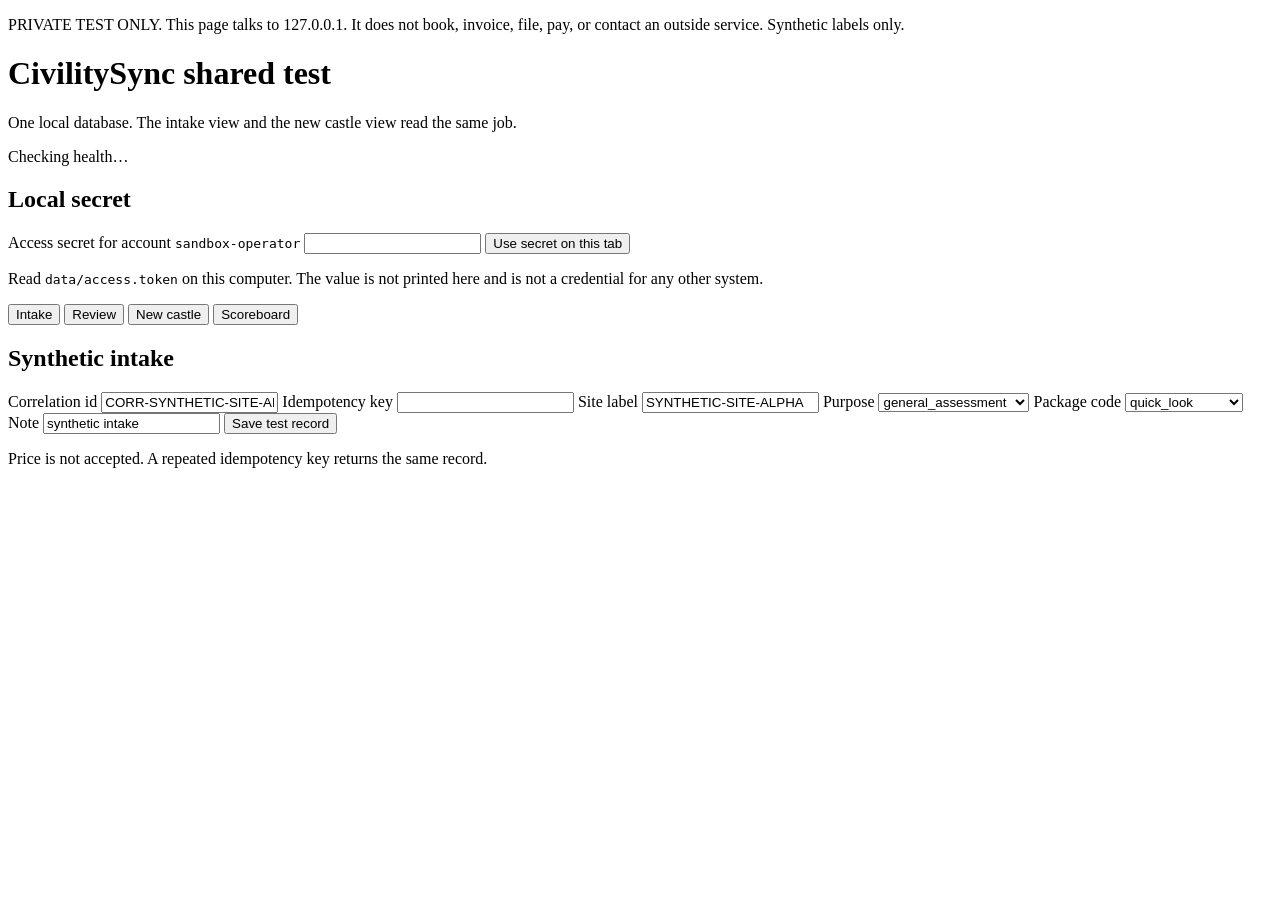
==== private-test-sandbox/static/index.html @ a1725f62 "feat: add private loopback sandbox for one synthetic job CivilitySync and the new castle view share " ====
<!DOCTYPE html>
<html lang="en">
<head>
  <meta charset="utf-8">
  <meta name="viewport" content="width=device-width, initial-scale=1">
  <title>Private test sandbox</title>
  <link rel="stylesheet" href="/app.css">
</head>
<body>
  <p class="banner">PRIVATE TEST ONLY. This page talks to 127.0.0.1. It does not book, invoice, file, pay, or contact an outside service. Synthetic labels only.</p>
  <header>
    <div>
      <h1>CivilitySync <span>shared test</span></h1>
      <p class="sub">One local database. The intake view and the new castle view read the same job.</p>
    </div>
    <p id="health">Checking health…</p>
  </header>

  <section id="gate" class="panel">
    <h2>Local secret</h2>
    <label for="token">Access secret for account <code>sandbox-operator</code></label>
    <input id="token" type="password" autocomplete="off" spellcheck="false">
    <button id="unlock" type="button">Use secret on this tab</button>
    <p class="hint">Read <code>data/access.token</code> on this computer. The value is not printed here and is not a credential for any other system.</p>
    <p id="auth-msg" role="status"></p>
  </section>

  <nav>
    <button type="button" data-tab="intake" class="on">Intake</button>
    <button type="button" data-tab="review">Review</button>
    <button type="button" data-tab="castle">New castle</button>
    <button type="button" data-tab="score">Scoreboard</button>
  </nav>

  <section id="intake" class="panel tab">
    <h2>Synthetic intake</h2>
    <form id="intake-form">
      <label>Correlation id <input name="correlation_id" value="CORR-SYNTHETIC-SITE-ALPHA" required></label>
      <label>Idempotency key <input name="idempotency_key" required></label>
      <label>Site label <input name="site_label" value="SYNTHETIC-SITE-ALPHA" required></label>
      <label>Purpose
        <select name="purpose">
          <option value="general_assessment">general_assessment</option>
          <option value="storm_documentation">storm_documentation</option>
        </select>
      </label>
      <label>Package code
        <select name="package_code">
          <option value="quick_look">quick_look</option>
          <option value="full_assessment">full_assessment</option>
          <option value="seasonal_plan">seasonal_plan</option>
        </select>
      </label>
      <label>Note <input name="note" value="synthetic intake"></label>
      <button type="submit">Save test record</button>
    </form>
    <p class="hint">Price is not accepted. A repeated idempotency key returns the same record.</p>
    <pre id="intake-out"></pre>
  </section>

  <section id="review" class="panel tab" hidden>
    <h2>Review</h2>
    <button id="reload" type="button">Reload from the shared store</button>
    <div id="records"></div>
    <pre id="readback"></pre>
  </section>

  <section id="castle" class="panel tab" hidden>
    <h2>New castle prototype</h2>
    <p class="banner dark">NEW-MINIMAL-PROTOTYPE-NOT-ORIGINAL. The original executable was not located. This drawing is not the Nov 6 sketch. Nonempty proof is not completion.</p>
    <canvas id="yard" width="720" height="320"></canvas>
    <p id="shared-job">Shared job: not loaded</p>
    <p id="green-count">Green segments: not loaded</p>
    <p id="preserved-counts">Preserved counts: not loaded</p>
    <p class="hint">A mark reading B is a preserved Built label. It is not a green wall and it is not a software build.</p>
    <div class="rule">
      <h3>Display rule preview</h3>
      <p class="hint">This preview does not change the 19 rows.</p>
      <label>Preserved status
        <select id="rule-status">
          <option>Built</option>
          <option>In progress</option>
          <option>Not started</option>
        </select>
      </label>
      <label>Verdict
        <select id="rule-verdict">
          <option>UNVERIFIED</option>
          <option>EXPLICIT_FAIL</option>
          <option>EXPLICIT_PASS</option>
          <option>UNKNOWN</option>
        </select>
      </label>
      <label><input id="rule-proof" type="checkbox" checked> Proof URL present</label>
      <button id="rule-go" type="button">Preview wall color</button>
      <p id="rule-out"></p>
    </div>
    <div id="board"></div>
  </section>

  <section id="score" class="panel tab" hidden>
    <h2>Scoreboard</h2>
    <p id="points-state">Points: not loaded</p>
    <p class="hint">Points do not grant access, move money, or turn a compliance wall green.</p>
    <button id="evidence" type="button">Append uninitialized evidence for the shared job</button>
    <pre id="score-out"></pre>
  </section>
  <script src="/app.js"></script>
</body>
</html>
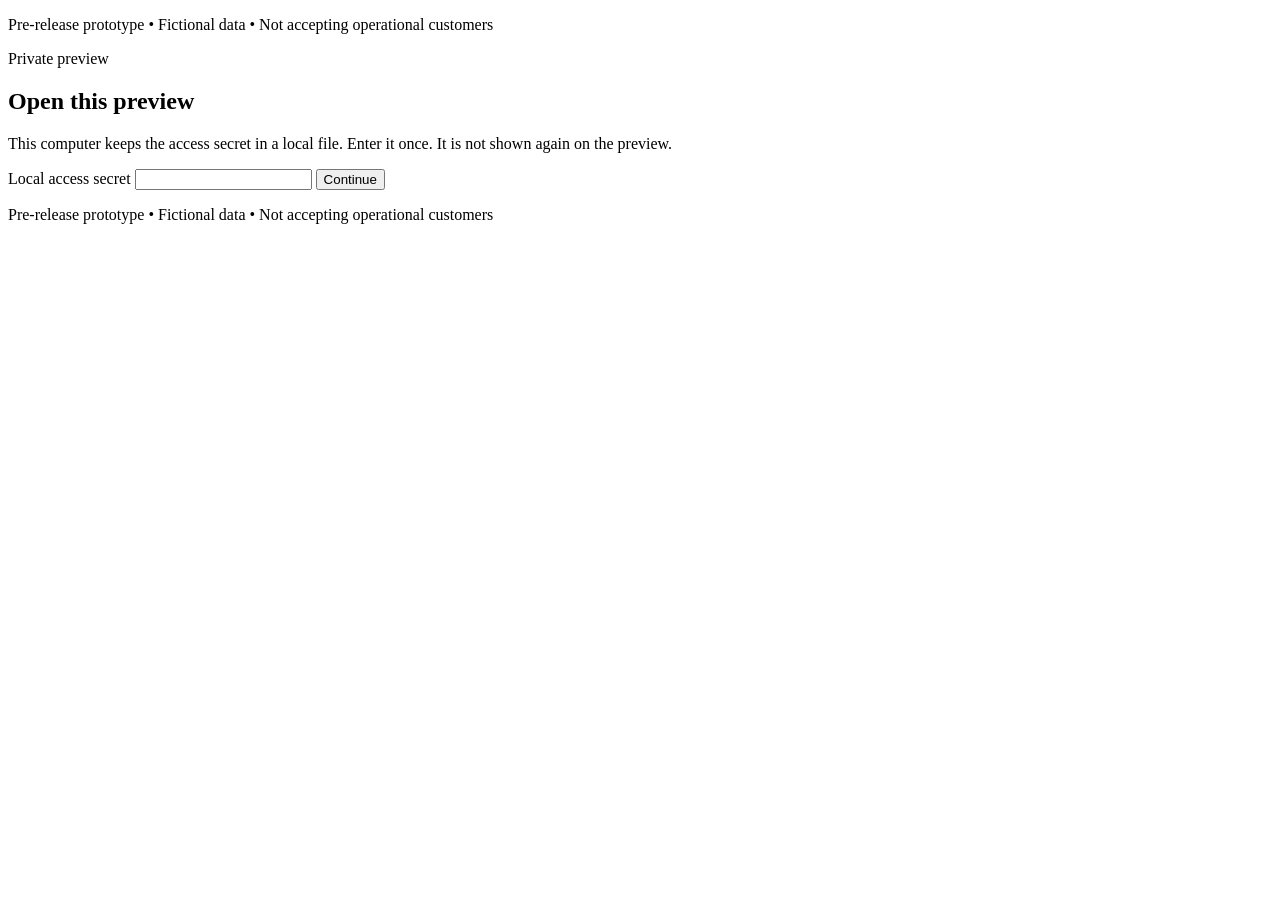
==== commit eac56c18: "feat: polish the fictional preview and stage hosted guest access The client page now walks one ficti" ====
--- a/private-test-sandbox/static/index.html
+++ b/private-test-sandbox/static/index.html
@@ -3,108 +3,93 @@
 <head>
   <meta charset="utf-8">
   <meta name="viewport" content="width=device-width, initial-scale=1">
-  <title>Private test sandbox</title>
+  <title>CivilitySync preview</title>
   <link rel="stylesheet" href="/app.css">
 </head>
 <body>
-  <p class="banner">PRIVATE TEST ONLY. This page talks to 127.0.0.1. It does not book, invoice, file, pay, or contact an outside service. Synthetic labels only.</p>
-  <header>
-    <div>
-      <h1>CivilitySync <span>shared test</span></h1>
-      <p class="sub">One local database. The intake view and the new castle view read the same job.</p>
+  <p id="disclaimer" class="disclaimer">Pre-release prototype • Fictional data • Not accepting operational customers</p>
+
+  <section id="gate" class="gate">
+    <div class="sheet narrow">
+      <p class="eyebrow">Private preview</p>
+      <h1>Open this preview</h1>
+      <p class="lede">This computer keeps the access secret in a local file. Enter it once. It is not shown again on the preview.</p>
+      <label for="token">Local access secret</label>
+      <input id="token" type="password" autocomplete="off" spellcheck="false">
+      <button id="unlock" type="button">Continue</button>
+      <p id="auth-msg" class="hint" role="status"></p>
     </div>
-    <p id="health">Checking health…</p>
-  </header>
-
-  <section id="gate" class="panel">
-    <h2>Local secret</h2>
-    <label for="token">Access secret for account <code>sandbox-operator</code></label>
-    <input id="token" type="password" autocomplete="off" spellcheck="false">
-    <button id="unlock" type="button">Use secret on this tab</button>
-    <p class="hint">Read <code>data/access.token</code> on this computer. The value is not printed here and is not a credential for any other system.</p>
-    <p id="auth-msg" role="status"></p>
   </section>
 
-  <nav>
-    <button type="button" data-tab="intake" class="on">Intake</button>
-    <button type="button" data-tab="review">Review</button>
-    <button type="button" data-tab="castle">New castle</button>
-    <button type="button" data-tab="score">Scoreboard</button>
-  </nav>
+  <main id="client" class="sheet" hidden>
+    <p id="chapter" class="chapter">Create a fictional job</p>
+    <header class="mast">
+      <p class="eyebrow">CivilitySync</p>
+      <h1>A fictional job, saved on this computer</h1>
+      <p class="lede">This preview shows one made-up job moving from creation to a closed test. It does not accept customers.</p>
+    </header>
 
-  <section id="intake" class="panel tab">
-    <h2>Synthetic intake</h2>
-    <form id="intake-form">
-      <label>Correlation id <input name="correlation_id" value="CORR-SYNTHETIC-SITE-ALPHA" required></label>
-      <label>Idempotency key <input name="idempotency_key" required></label>
-      <label>Site label <input name="site_label" value="SYNTHETIC-SITE-ALPHA" required></label>
-      <label>Purpose
-        <select name="purpose">
-          <option value="general_assessment">general_assessment</option>
-          <option value="storm_documentation">storm_documentation</option>
+    <section class="card" id="create-card" aria-labelledby="create-heading">
+      <h2 id="create-heading">Fictional job</h2>
+      <form id="create-form">
+        <label for="job-name">Job name</label>
+        <input id="job-name" value="DEMO-JOB-001" readonly>
+        <label for="purpose">What the sample represents</label>
+        <select id="purpose">
+          <option value="general_assessment">A sample property look</option>
+          <option value="storm_documentation">A sample storm record</option>
         </select>
-      </label>
-      <label>Package code
-        <select name="package_code">
-          <option value="quick_look">quick_look</option>
-          <option value="full_assessment">full_assessment</option>
-          <option value="seasonal_plan">seasonal_plan</option>
+        <label for="package">Sample scope</label>
+        <select id="package">
+          <option value="quick_look">Short look</option>
+          <option value="full_assessment">Fuller sample</option>
+          <option value="seasonal_plan">Repeat sample</option>
         </select>
-      </label>
-      <label>Note <input name="note" value="synthetic intake"></label>
-      <button type="submit">Save test record</button>
-    </form>
-    <p class="hint">Price is not accepted. A repeated idempotency key returns the same record.</p>
-    <pre id="intake-out"></pre>
-  </section>
+        <p class="hint">These scope names are sample labels. They are not a price list.</p>
+        <button id="create-job" type="submit">Save fictional job</button>
+      </form>
+    </section>
 
-  <section id="review" class="panel tab" hidden>
-    <h2>Review</h2>
-    <button id="reload" type="button">Reload from the shared store</button>
-    <div id="records"></div>
-    <pre id="readback"></pre>
-  </section>
+    <section class="card" id="job-card" hidden aria-labelledby="job-heading">
+      <h2 id="job-heading">Saved job</h2>
+      <p id="job-title" class="job-title">DEMO-JOB-001</p>
+      <p id="job-status" class="status">Received</p>
+      <p id="job-note" class="hint">This is the same record the sample castle reads.</p>
+      <button id="advance" type="button">Mark in review</button>
+      <button id="show-castle" type="button" class="secondary">Show the sample castle</button>
+      <button id="record-evidence" type="button" class="secondary" hidden>Record fictional evidence</button>
+      <p id="evidence-note" class="hint" hidden></p>
+    </section>
 
-  <section id="castle" class="panel tab" hidden>
-    <h2>New castle prototype</h2>
-    <p class="banner dark">NEW-MINIMAL-PROTOTYPE-NOT-ORIGINAL. The original executable was not located. This drawing is not the Nov 6 sketch. Nonempty proof is not completion.</p>
-    <canvas id="yard" width="720" height="320"></canvas>
-    <p id="shared-job">Shared job: not loaded</p>
-    <p id="green-count">Green segments: not loaded</p>
-    <p id="preserved-counts">Preserved counts: not loaded</p>
-    <p class="hint">A mark reading B is a preserved Built label. It is not a green wall and it is not a software build.</p>
-    <div class="rule">
-      <h3>Display rule preview</h3>
-      <p class="hint">This preview does not change the 19 rows.</p>
-      <label>Preserved status
-        <select id="rule-status">
-          <option>Built</option>
-          <option>In progress</option>
-          <option>Not started</option>
-        </select>
-      </label>
-      <label>Verdict
-        <select id="rule-verdict">
-          <option>UNVERIFIED</option>
-          <option>EXPLICIT_FAIL</option>
-          <option>EXPLICIT_PASS</option>
-          <option>UNKNOWN</option>
-        </select>
-      </label>
-      <label><input id="rule-proof" type="checkbox" checked> Proof URL present</label>
-      <button id="rule-go" type="button">Preview wall color</button>
-      <p id="rule-out"></p>
-    </div>
-    <div id="board"></div>
-  </section>
+    <section class="card" id="castle" aria-labelledby="castle-heading">
+      <h2 id="castle-heading">Sample castle</h2>
+      <p class="hint">Sample visualization. This is not an earlier sketch. That source was not located.</p>
+      <canvas id="yard" width="880" height="360" aria-label="Sample castle with unverified checks"></canvas>
+      <p id="shared-line" class="status">No fictional job saved yet</p>
+      <p id="verified-count" class="status">Verified segments: 0</p>
+      <p class="hint">All sample checks stay unverified. A saved job does not turn them green.</p>
+    </section>
 
-  <section id="score" class="panel tab" hidden>
-    <h2>Scoreboard</h2>
-    <p id="points-state">Points: not loaded</p>
-    <p class="hint">Points do not grant access, move money, or turn a compliance wall green.</p>
-    <button id="evidence" type="button">Append uninitialized evidence for the shared job</button>
-    <pre id="score-out"></pre>
-  </section>
+    <section class="card" id="limits" aria-labelledby="limits-heading">
+      <h2 id="limits-heading">What this preview shows</h2>
+      <ul>
+        <li>A fictional job can be saved on this computer.</li>
+        <li>That job can be marked in review, reviewed, and closed as a test.</li>
+        <li>The sample castle reads the same saved job.</li>
+        <li>Fictional evidence stays unverified, and no points are added.</li>
+      </ul>
+      <h2>What it is not connected to</h2>
+      <ul>
+        <li>No booking, payment, filing, or messages.</li>
+        <li>No outside service and no public website.</li>
+        <li>No claim that a business, certificate, or filing is complete.</li>
+      </ul>
+    </section>
+  </main>
+
+  <footer class="sheet foot">
+    <p>Pre-release prototype • Fictional data • Not accepting operational customers</p>
+  </footer>
   <script src="/app.js"></script>
 </body>
 </html>
